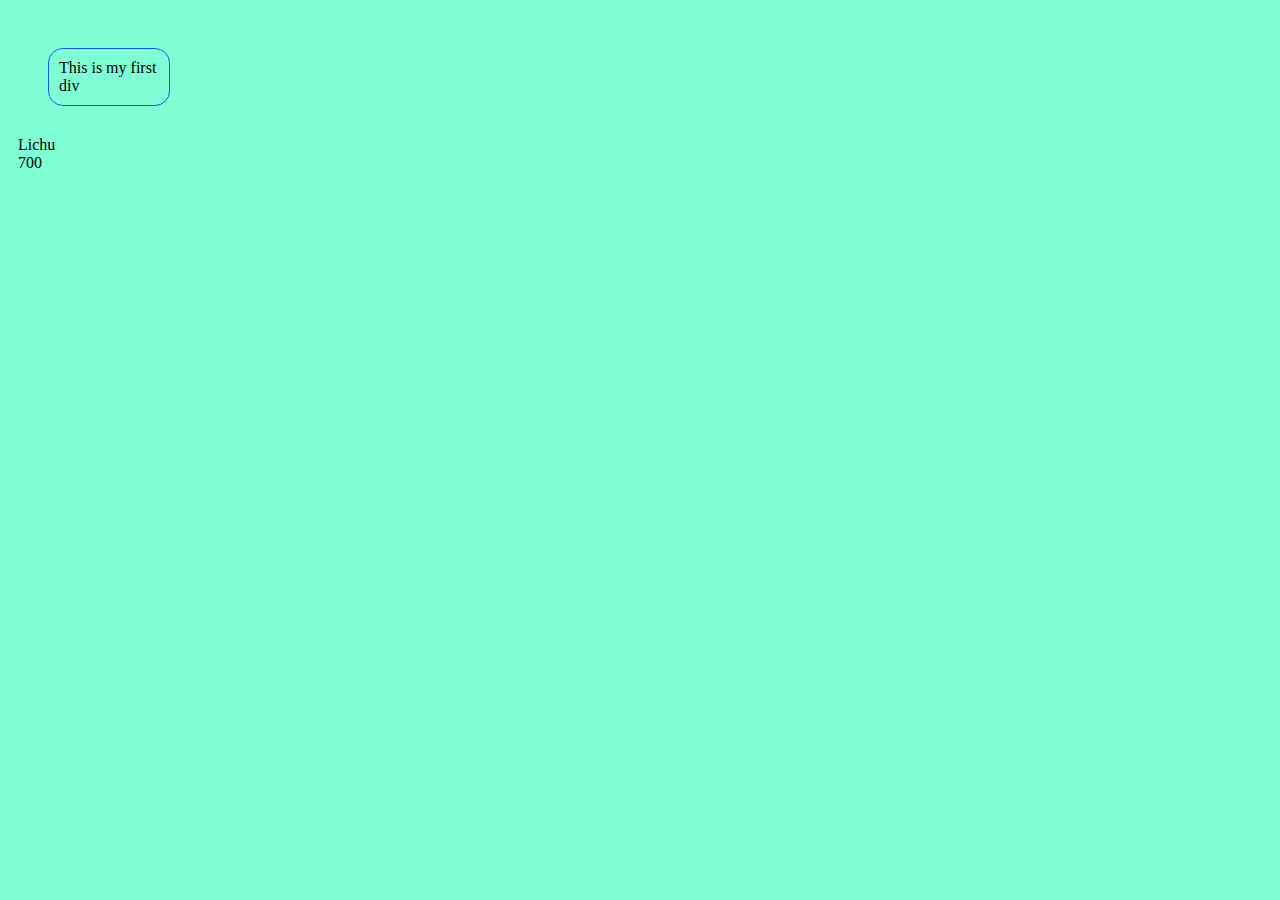
==== index.html @ 1bb1b37b "new code updated" ====
<!DOCTYPE html>
<html>
    <head>
        <style type="text/css">
            .transformation{
                border: 1px solid #125af5;
                border-radius: 15px;
                padding: 10px;
                margin: 30px;
                width: 100px;

                box-sizing:content-box;
            }
            
        </style>
    </head>
    <body style="background-color: aquamarine;">
       <div class="mystyle" style="padding: 10px;">
        <div class="transformation" id="first">
            This is my first div
        </div>
        <div id="Second">

        </div>
        <div id="third">

        </div>
    </div>

    <script type="text/javascript">
       var fruit = 'Lichu';
       var price = 700;
       document.getElementById("Second").innerHTML = fruit;
       document.getElementById("third").innerHTML = price;
       
    </script>
    </body>
</html>
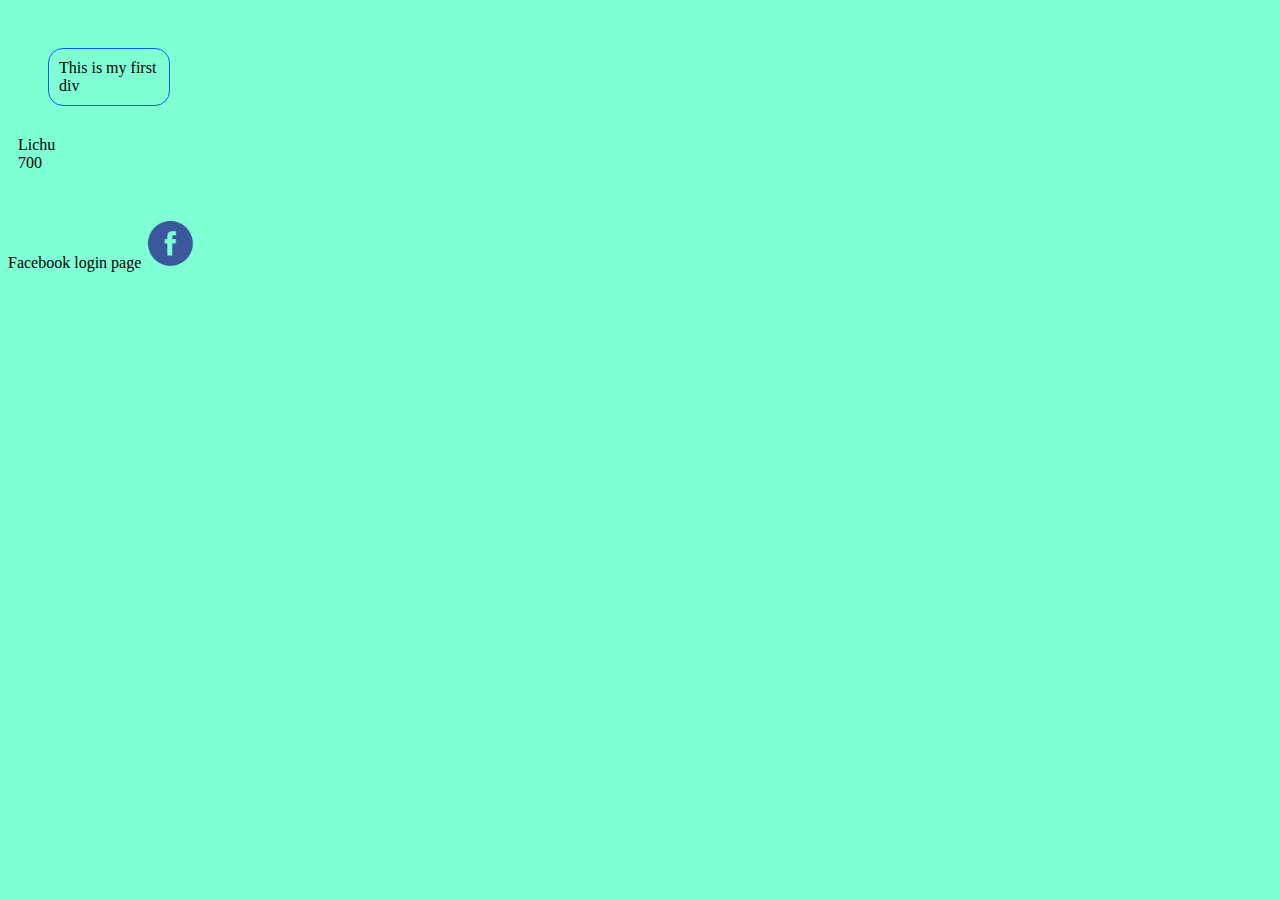
==== commit db9d54d6: "new code updated" ====
--- a/index.html
+++ b/index.html
@@ -34,5 +34,10 @@
        document.getElementById("third").innerHTML = price;
        
     </script>
+    <br><br>
+    <caption>Facebook login page</caption>
+    <a href="https://www.facebook.com/" target="_blank" >
+        <img src=facebook.png width="50" height="50" alt="facebook" >
+    </a>
     </body>
 </html>